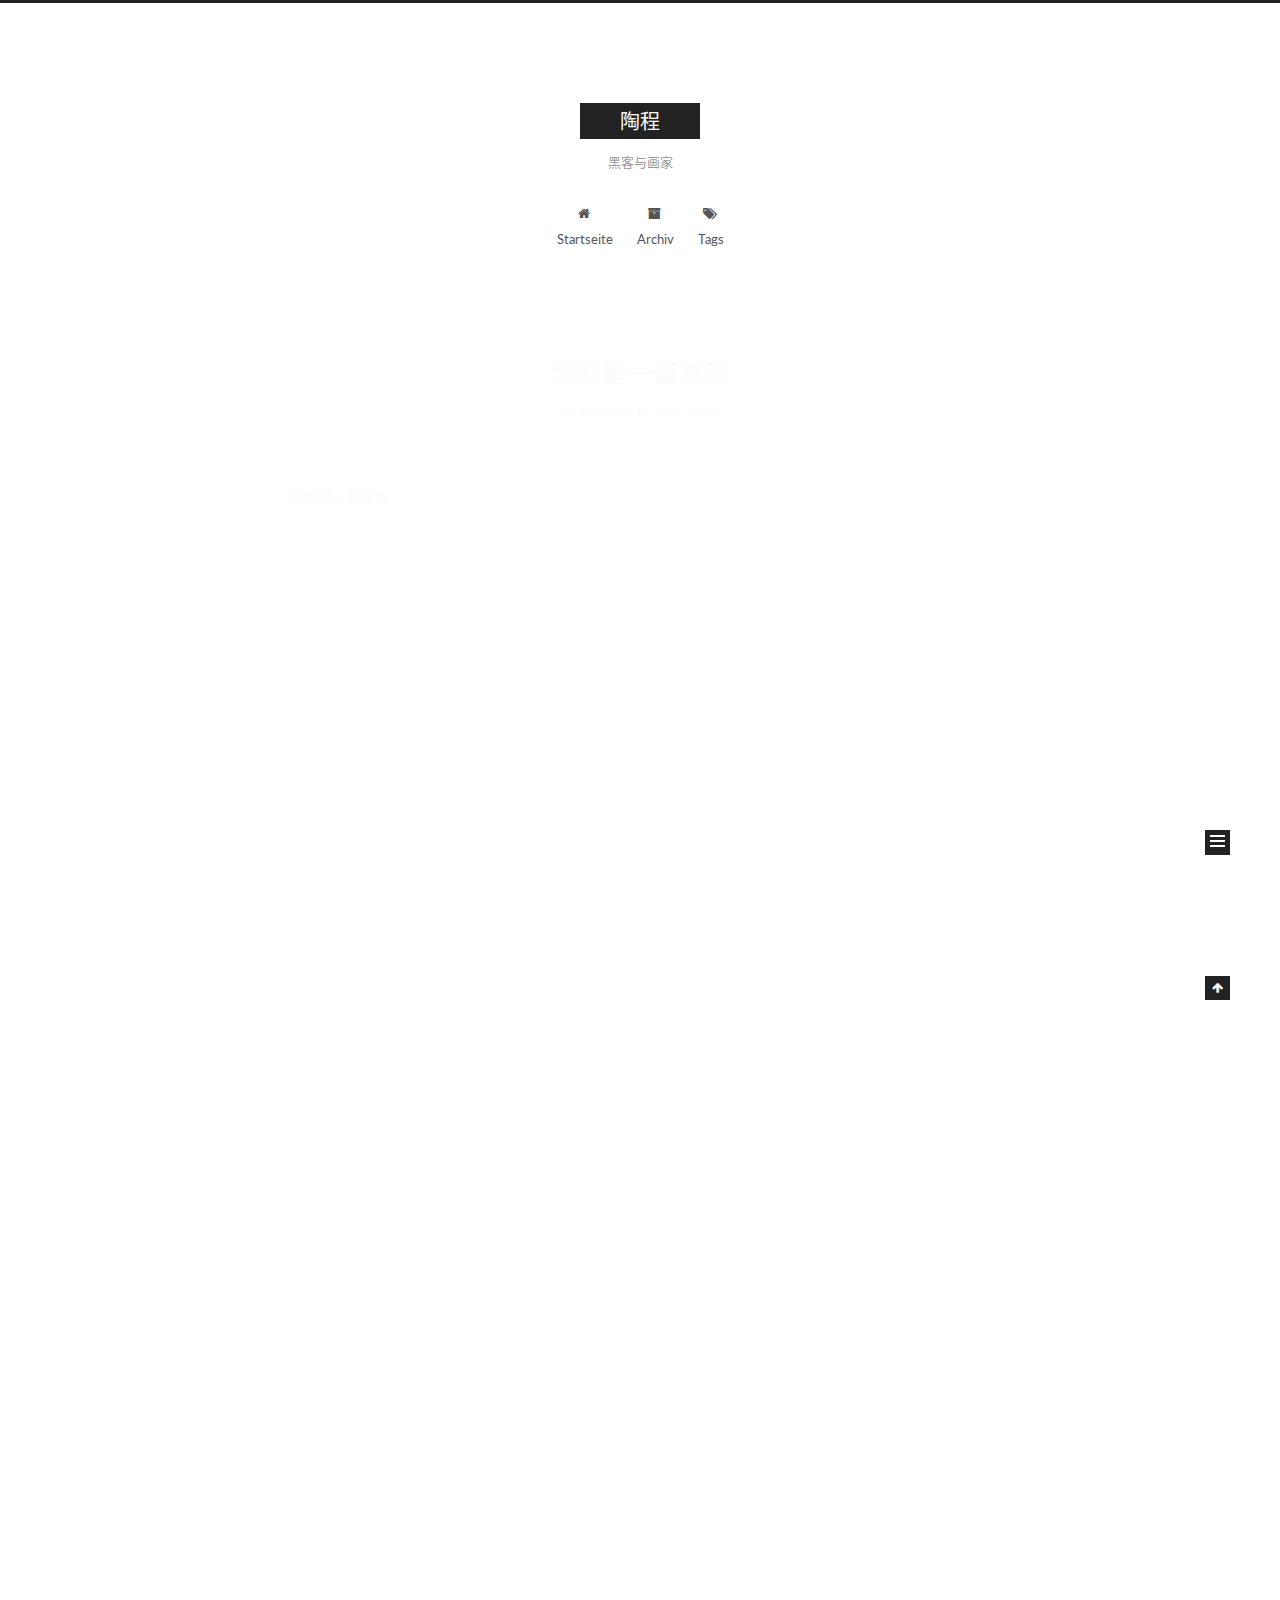
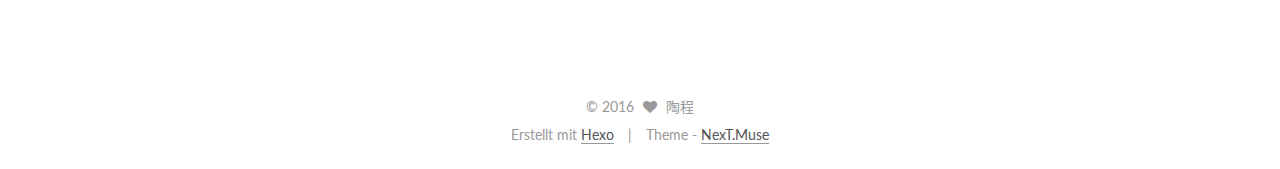
==== index.html @ 63d82f17 "Site updated: 2016-11-20 14:43:56" ====
<!doctype html>



  


<html class="theme-next muse use-motion" lang="zh-CN">
<head>
  <meta charset="UTF-8"/>
<meta http-equiv="X-UA-Compatible" content="IE=edge" />
<meta name="viewport" content="width=device-width, initial-scale=1, maximum-scale=1"/>



<meta http-equiv="Cache-Control" content="no-transform" />
<meta http-equiv="Cache-Control" content="no-siteapp" />












  
  
  <link href="/lib/fancybox/source/jquery.fancybox.css?v=2.1.5" rel="stylesheet" type="text/css" />




  
  
  
  

  
    
    
  

  

  

  

  

  
    
    
    <link href="//fonts.googleapis.com/css?family=Lato:300,300italic,400,400italic,700,700italic&subset=latin,latin-ext" rel="stylesheet" type="text/css">
  






<link href="/lib/font-awesome/css/font-awesome.min.css?v=4.6.2" rel="stylesheet" type="text/css" />

<link href="/css/main.css?v=5.1.0" rel="stylesheet" type="text/css" />


  <meta name="keywords" content="Hexo, NexT" />








  <link rel="shortcut icon" type="image/x-icon" href="/favicon.ico?v=5.1.0" />






<meta property="og:type" content="website">
<meta property="og:title" content="陶程">
<meta property="og:url" content="http://yoursite.com/index.html">
<meta property="og:site_name" content="陶程">
<meta name="twitter:card" content="summary">
<meta name="twitter:title" content="陶程">



<script type="text/javascript" id="hexo.configurations">
  var NexT = window.NexT || {};
  var CONFIG = {
    root: '/',
    scheme: 'Muse',
    sidebar: {"position":"left","display":"post"},
    fancybox: true,
    motion: true,
    duoshuo: {
      userId: '0',
      author: 'Author'
    },
    algolia: {
      applicationID: '',
      apiKey: '',
      indexName: '',
      hits: {"per_page":10},
      labels: {"input_placeholder":"Search for Posts","hits_empty":"We didn't find any results for the search: ${query}","hits_stats":"${hits} results found in ${time} ms"}
    }
  };
</script>



  <link rel="canonical" href="http://yoursite.com/"/>





  <title> 陶程 </title>
</head>

<body itemscope itemtype="http://schema.org/WebPage" lang="zh-CN">

  










  
  
    
  

  <div class="container one-collumn sidebar-position-left 
   page-home 
 ">
    <div class="headband"></div>

    <header id="header" class="header" itemscope itemtype="http://schema.org/WPHeader">
      <div class="header-inner"><div class="site-meta ">
  

  <div class="custom-logo-site-title">
    <a href="/"  class="brand" rel="start">
      <span class="logo-line-before"><i></i></span>
      <span class="site-title">陶程</span>
      <span class="logo-line-after"><i></i></span>
    </a>
  </div>
  <p class="site-subtitle">黑客与画家</p>
</div>

<div class="site-nav-toggle">
  <button>
    <span class="btn-bar"></span>
    <span class="btn-bar"></span>
    <span class="btn-bar"></span>
  </button>
</div>

<nav class="site-nav">
  

  
    <ul id="menu" class="menu">
      
        
        <li class="menu-item menu-item-home">
          <a href="/" rel="section">
            
              <i class="menu-item-icon fa fa-fw fa-home"></i> <br />
            
            Startseite
          </a>
        </li>
      
        
        <li class="menu-item menu-item-archives">
          <a href="/archives" rel="section">
            
              <i class="menu-item-icon fa fa-fw fa-archive"></i> <br />
            
            Archiv
          </a>
        </li>
      
        
        <li class="menu-item menu-item-tags">
          <a href="/tags" rel="section">
            
              <i class="menu-item-icon fa fa-fw fa-tags"></i> <br />
            
            Tags
          </a>
        </li>
      

      
    </ul>
  

  
</nav>



 </div>
    </header>

    <main id="main" class="main">
      <div class="main-inner">
        <div class="content-wrap">
          <div id="content" class="content">
            
  <section id="posts" class="posts-expand">
    
      

  

  
  
  

  <article class="post post-type-normal " itemscope itemtype="http://schema.org/Article">
  <link itemprop="mainEntityOfPage" href="http://yoursite.com/2016/11/19/我的第一篇文章/">

  <span style="display:none" itemprop="author" itemscope itemtype="http://schema.org/Person">
    <meta itemprop="name" content="陶程">
    <meta itemprop="description" content="">
    <meta itemprop="image" content="/images/avatar.gif">
  </span>

  <span style="display:none" itemprop="publisher" itemscope itemtype="http://schema.org/Organization">
    <meta itemprop="name" content="陶程">
    <span style="display:none" itemprop="logo" itemscope itemtype="http://schema.org/ImageObject">
      <img style="display:none;" itemprop="url image" alt="陶程" src="">
    </span>
  </span>

    
      <header class="post-header">

        
        
          <h1 class="post-title" itemprop="name headline">
            
            
              
                
                <a class="post-title-link" href="/2016/11/19/我的第一篇文章/" itemprop="url">
                  我的第一篇文章
                </a>
              
            
          </h1>
        

        <div class="post-meta">
          <span class="post-time">
            
              <span class="post-meta-item-icon">
                <i class="fa fa-calendar-o"></i>
              </span>
              <span class="post-meta-item-text">Veröffentlicht am</span>
              <time title="Post created" itemprop="dateCreated datePublished" datetime="2016-11-19T23:56:39+08:00">
                2016-11-19
              </time>
            

            

            
          </span>

          

          
            
          

          

          
          

          

          

        </div>
      </header>
    


    <div class="post-body" itemprop="articleBody">

      
      

      
        
          
            <p>我的第一篇博客</p>

          
        
      
    </div>

    <div>
      
    </div>

    <div>
      
    </div>


    <footer class="post-footer">
      

      

      
      
        <div class="post-eof"></div>
      
    </footer>
  </article>


    
      

  

  
  
  

  <article class="post post-type-normal " itemscope itemtype="http://schema.org/Article">
  <link itemprop="mainEntityOfPage" href="http://yoursite.com/2016/11/19/hello-world/">

  <span style="display:none" itemprop="author" itemscope itemtype="http://schema.org/Person">
    <meta itemprop="name" content="陶程">
    <meta itemprop="description" content="">
    <meta itemprop="image" content="/images/avatar.gif">
  </span>

  <span style="display:none" itemprop="publisher" itemscope itemtype="http://schema.org/Organization">
    <meta itemprop="name" content="陶程">
    <span style="display:none" itemprop="logo" itemscope itemtype="http://schema.org/ImageObject">
      <img style="display:none;" itemprop="url image" alt="陶程" src="">
    </span>
  </span>

    
      <header class="post-header">

        
        
          <h1 class="post-title" itemprop="name headline">
            
            
              
                
                <a class="post-title-link" href="/2016/11/19/hello-world/" itemprop="url">
                  Hello World
                </a>
              
            
          </h1>
        

        <div class="post-meta">
          <span class="post-time">
            
              <span class="post-meta-item-icon">
                <i class="fa fa-calendar-o"></i>
              </span>
              <span class="post-meta-item-text">Veröffentlicht am</span>
              <time title="Post created" itemprop="dateCreated datePublished" datetime="2016-11-19T23:21:11+08:00">
                2016-11-19
              </time>
            

            

            
          </span>

          

          
            
          

          

          
          

          

          

        </div>
      </header>
    


    <div class="post-body" itemprop="articleBody">

      
      

      
        
          
            <p>Welcome to <a href="https://hexo.io/" target="_blank" rel="external">Hexo</a>! This is your very first post. Check <a href="https://hexo.io/docs/" target="_blank" rel="external">documentation</a> for more info. If you get any problems when using Hexo, you can find the answer in <a href="https://hexo.io/docs/troubleshooting.html" target="_blank" rel="external">troubleshooting</a> or you can ask me on <a href="https://github.com/hexojs/hexo/issues" target="_blank" rel="external">GitHub</a>.</p>
<h2 id="Quick-Start"><a href="#Quick-Start" class="headerlink" title="Quick Start"></a>Quick Start</h2><h3 id="Create-a-new-post"><a href="#Create-a-new-post" class="headerlink" title="Create a new post"></a>Create a new post</h3><figure class="highlight bash"><table><tr><td class="gutter"><pre><div class="line">1</div></pre></td><td class="code"><pre><div class="line">$ hexo new <span class="string">"My New Post"</span></div></pre></td></tr></table></figure>
<p>More info: <a href="https://hexo.io/docs/writing.html" target="_blank" rel="external">Writing</a></p>
<h3 id="Run-server"><a href="#Run-server" class="headerlink" title="Run server"></a>Run server</h3><figure class="highlight bash"><table><tr><td class="gutter"><pre><div class="line">1</div></pre></td><td class="code"><pre><div class="line">$ hexo server</div></pre></td></tr></table></figure>
<p>More info: <a href="https://hexo.io/docs/server.html" target="_blank" rel="external">Server</a></p>
<h3 id="Generate-static-files"><a href="#Generate-static-files" class="headerlink" title="Generate static files"></a>Generate static files</h3><figure class="highlight bash"><table><tr><td class="gutter"><pre><div class="line">1</div></pre></td><td class="code"><pre><div class="line">$ hexo generate</div></pre></td></tr></table></figure>
<p>More info: <a href="https://hexo.io/docs/generating.html" target="_blank" rel="external">Generating</a></p>
<h3 id="Deploy-to-remote-sites"><a href="#Deploy-to-remote-sites" class="headerlink" title="Deploy to remote sites"></a>Deploy to remote sites</h3><figure class="highlight bash"><table><tr><td class="gutter"><pre><div class="line">1</div></pre></td><td class="code"><pre><div class="line">$ hexo deploy</div></pre></td></tr></table></figure>
<p>More info: <a href="https://hexo.io/docs/deployment.html" target="_blank" rel="external">Deployment</a></p>

          
        
      
    </div>

    <div>
      
    </div>

    <div>
      
    </div>


    <footer class="post-footer">
      

      

      
      
        <div class="post-eof"></div>
      
    </footer>
  </article>


    
  </section>

  


          </div>
          


          

        </div>
        
          
  
  <div class="sidebar-toggle">
    <div class="sidebar-toggle-line-wrap">
      <span class="sidebar-toggle-line sidebar-toggle-line-first"></span>
      <span class="sidebar-toggle-line sidebar-toggle-line-middle"></span>
      <span class="sidebar-toggle-line sidebar-toggle-line-last"></span>
    </div>
  </div>

  <aside id="sidebar" class="sidebar">
    <div class="sidebar-inner">

      

      

      <section class="site-overview sidebar-panel sidebar-panel-active">
        <div class="site-author motion-element" itemprop="author" itemscope itemtype="http://schema.org/Person">
          <img class="site-author-image" itemprop="image"
               src="/images/avatar.gif"
               alt="陶程" />
          <p class="site-author-name" itemprop="name">陶程</p>
          <p class="site-description motion-element" itemprop="description"></p>
        </div>
        <nav class="site-state motion-element">
          <div class="site-state-item site-state-posts">
            <a href="/archives">
              <span class="site-state-item-count">2</span>
              <span class="site-state-item-name">Artikel</span>
            </a>
          </div>

          

          

        </nav>

        

        <div class="links-of-author motion-element">
          
        </div>

        
        

        
        

        


      </section>

      

    </div>
  </aside>


        
      </div>
    </main>

    <footer id="footer" class="footer">
      <div class="footer-inner">
        <div class="copyright" >
  
  &copy; 
  <span itemprop="copyrightYear">2016</span>
  <span class="with-love">
    <i class="fa fa-heart"></i>
  </span>
  <span class="author" itemprop="copyrightHolder">陶程</span>
</div>


<div class="powered-by">
  Erstellt mit  <a class="theme-link" href="https://hexo.io">Hexo</a>
</div>

<div class="theme-info">
  Theme -
  <a class="theme-link" href="https://github.com/iissnan/hexo-theme-next">
    NexT.Muse
  </a>
</div>


        

        
      </div>
    </footer>

    <div class="back-to-top">
      <i class="fa fa-arrow-up"></i>
    </div>
  </div>

  

<script type="text/javascript">
  if (Object.prototype.toString.call(window.Promise) !== '[object Function]') {
    window.Promise = null;
  }
</script>









  



  
  <script type="text/javascript" src="/lib/jquery/index.js?v=2.1.3"></script>

  
  <script type="text/javascript" src="/lib/fastclick/lib/fastclick.min.js?v=1.0.6"></script>

  
  <script type="text/javascript" src="/lib/jquery_lazyload/jquery.lazyload.js?v=1.9.7"></script>

  
  <script type="text/javascript" src="/lib/velocity/velocity.min.js?v=1.2.1"></script>

  
  <script type="text/javascript" src="/lib/velocity/velocity.ui.min.js?v=1.2.1"></script>

  
  <script type="text/javascript" src="/lib/fancybox/source/jquery.fancybox.pack.js?v=2.1.5"></script>


  


  <script type="text/javascript" src="/js/src/utils.js?v=5.1.0"></script>

  <script type="text/javascript" src="/js/src/motion.js?v=5.1.0"></script>



  
  

  

  


  <script type="text/javascript" src="/js/src/bootstrap.js?v=5.1.0"></script>



  



  




	




  
  

  

  

  

  


</body>
</html>
---- css/main.css ----
/* normalize.css v3.0.2 | MIT License | git.io/normalize */
html {
  font-family: sans-serif; /* 1 */
  -ms-text-size-adjust: 100%; /* 2 */
  -webkit-text-size-adjust: 100%; /* 2 */
}
body {
  margin: 0;
}
article,
aside,
details,
figcaption,
figure,
footer,
header,
hgroup,
main,
menu,
nav,
section,
summary {
  display: block;
}
audio,
canvas,
progress,
video {
  display: inline-block; /* 1 */
  vertical-align: baseline; /* 2 */
}
audio:not([controls]) {
  display: none;
  height: 0;
}
[hidden],
template {
  display: none;
}
a {
  background-color: transparent;
}
a:active,
a:hover {
  outline: 0;
}
abbr[title] {
  border-bottom: 1px dotted;
}
b,
strong {
  font-weight: bold;
}
dfn {
  font-style: italic;
}
h1 {
  font-size: 2em;
  margin: 0.67em 0;
}
mark {
  background: #ff0;
  color: #000;
}
small {
  font-size: 80%;
}
sub,
sup {
  font-size: 75%;
  line-height: 0;
  position: relative;
  vertical-align: baseline;
}
sup {
  top: -0.5em;
}
sub {
  bottom: -0.25em;
}
img {
  border: 0;
}
svg:not(:root) {
  overflow: hidden;
}
figure {
  margin: 1em 40px;
}
hr {
  -moz-box-sizing: content-box;
  box-sizing: content-box;
  height: 0;
}
pre {
  overflow: auto;
}
code,
kbd,
pre,
samp {
  font-family: monospace, monospace;
  font-size: 1em;
}
button,
input,
optgroup,
select,
textarea {
  color: inherit; /* 1 */
  font: inherit; /* 2 */
  margin: 0; /* 3 */
}
button {
  overflow: visible;
}
button,
select {
  text-transform: none;
}
button,
html input[type="button"],
input[type="reset"],
input[type="submit"] {
  -webkit-appearance: button; /* 2 */
  cursor: pointer; /* 3 */
}
button[disabled],
html input[disabled] {
  cursor: default;
}
button::-moz-focus-inner,
input::-moz-focus-inner {
  border: 0;
  padding: 0;
}
input {
  line-height: normal;
}
input[type="checkbox"],
input[type="radio"] {
  box-sizing: border-box; /* 1 */
  padding: 0; /* 2 */
}
input[type="number"]::-webkit-inner-spin-button,
input[type="number"]::-webkit-outer-spin-button {
  height: auto;
}
input[type="search"] {
  -webkit-appearance: textfield; /* 1 */
  -moz-box-sizing: content-box;
  -webkit-box-sizing: content-box; /* 2 */
  box-sizing: content-box;
}
input[type="search"]::-webkit-search-cancel-button,
input[type="search"]::-webkit-search-decoration {
  -webkit-appearance: none;
}
fieldset {
  border: 1px solid #c0c0c0;
  margin: 0 2px;
  padding: 0.35em 0.625em 0.75em;
}
legend {
  border: 0; /* 1 */
  padding: 0; /* 2 */
}
textarea {
  overflow: auto;
}
optgroup {
  font-weight: bold;
}
table {
  border-collapse: collapse;
  border-spacing: 0;
}
td,
th {
  padding: 0;
}
::selection {
  background: #262a30;
  color: #fff;
}
body {
  position: relative;
  font-family: 'Lato', "PingFang SC", "Microsoft YaHei", sans-serif;
  font-size: 14px;
  line-height: 2;
  color: #555;
  background: #fff;
}
@media (max-width: 767px) {
  body {
    padding-right: 0 !important;
  }
}
@media (min-width: 768px) and (max-width: 991px) {
  body {
    padding-right: 0 !important;
  }
}
@media (min-width: 1600px) {
  body {
    font-size: 16px;
  }
}
h1,
h2,
h3,
h4,
h5,
h6 {
  margin: 0;
  padding: 0;
  font-weight: bold;
  line-height: 1.5;
  font-family: 'Lato', "PingFang SC", "Microsoft YaHei", sans-serif;
}
h2,
h3,
h4,
h5,
h6 {
  margin: 20px 0 15px;
}
h1 {
  font-size: 22px;
}
@media (max-width: 767px) {
  h1 {
    font-size: 18px;
  }
}
h2 {
  font-size: 20px;
}
@media (max-width: 767px) {
  h2 {
    font-size: 16px;
  }
}
h3 {
  font-size: 18px;
}
@media (max-width: 767px) {
  h3 {
    font-size: 14px;
  }
}
h4 {
  font-size: 16px;
}
@media (max-width: 767px) {
  h4 {
    font-size: 12px;
  }
}
h5 {
  font-size: 14px;
}
@media (max-width: 767px) {
  h5 {
    font-size: 10px;
  }
}
h6 {
  font-size: 12px;
}
@media (max-width: 767px) {
  h6 {
    font-size: 8px;
  }
}
p {
  margin: 0 0 25px 0;
}
a {
  color: #555;
  text-decoration: none;
  border-bottom: 1px solid #999;
  word-wrap: break-word;
}
a:hover {
  color: #222;
  border-bottom-color: #222;
}
ul {
  list-style: none;
}
blockquote {
  margin: 0;
  padding: 0;
}
img {
  display: block;
  margin: auto;
  max-width: 100%;
  height: auto;
}
hr {
  margin: 40px 0;
  height: 3px;
  border: none;
  background-color: #ddd;
  background-image: repeating-linear-gradient(-45deg, #fff, #fff 4px, transparent 4px, transparent 8px);
}
blockquote {
  padding: 0 15px;
  color: #666;
  border-left: 4px solid #ddd;
}
blockquote cite::before {
  content: "-";
  padding: 0 5px;
}
dt {
  font-weight: 700;
}
dd {
  margin: 0;
  padding: 0;
}
.text-left {
  text-align: left;
}
.text-center {
  text-align: center;
}
.text-right {
  text-align: right;
}
.text-justify {
  text-align: justify;
}
.text-nowrap {
  white-space: nowrap;
}
.text-lowercase {
  text-transform: lowercase;
}
.text-uppercase {
  text-transform: uppercase;
}
.text-capitalize {
  text-transform: capitalize;
}
.center-block {
  display: block;
  margin-left: auto;
  margin-right: auto;
}
.clearfix:before,
.clearfix:after {
  content: " ";
  display: table;
}
.clearfix:after {
  clear: both;
}
.pullquote {
  width: 45%;
}
.pullquote.left {
  float: left;
  margin-left: 5px;
  margin-right: 10px;
}
.pullquote.right {
  float: right;
  margin-left: 10px;
  margin-right: 5px;
}
.affix.affix.affix {
  position: fixed;
}
.translation {
  margin-top: -20px;
  font-size: 14px;
  color: #999;
}
.scrollbar-measure {
  width: 100px;
  height: 100px;
  overflow: scroll;
  position: absolute;
  top: -9999px;
}
.use-motion .motion-element {
  opacity: 0;
}
#local-search-input {
  padding: 3px;
  border: none;
  text-indent: 14px;
  border-radius: 0;
  width: 140px;
  outline: none;
  border-bottom: 1px solid #999;
  background: inherit;
  opacity: 0.5;
}
#local-search-input:focus {
  opacity: 1;
}
.search-icon {
  position: absolute;
  top: 9px;
}
table {
  margin: 20px 0;
  width: 100%;
  border-collapse: collapse;
  border-spacing: 0;
  border: 1px solid #ddd;
  font-size: 14px;
  table-layout: fixed;
  word-wrap: break-all;
}
table>tbody>tr:nth-of-type(odd) {
  background-color: #f9f9f9;
}
table>tbody>tr:hover {
  background-color: #f5f5f5;
}
caption,
th,
td {
  padding: 8px;
  text-align: left;
  vertical-align: middle;
  font-weight: normal;
}
th,
td {
  border-bottom: 3px solid #ddd;
  border-right: 1px solid #eee;
}
th {
  padding-bottom: 10px;
  font-weight: 700;
}
td {
  border-bottom-width: 1px;
}
html,
body {
  height: 100%;
}
.container {
  position: relative;
  min-height: 100%;
}
.header-inner {
  margin: 0 auto;
  padding: 100px 0 70px;
  width: 700px;
}
@media (min-width: 1600px) {
  .container .header-inner {
    width: 900px;
  }
}
.main {
  padding-bottom: 150px;
}
.main-inner {
  margin: 0 auto;
  width: 700px;
}
@media (min-width: 1600px) {
  .container .main-inner {
    width: 900px;
  }
}
.footer {
  position: absolute;
  left: 0;
  bottom: 0;
  width: 100%;
  min-height: 50px;
}
.footer-inner {
  box-sizing: border-box;
  margin: 20px auto;
  width: 700px;
}
@media (min-width: 1600px) {
  .container .footer-inner {
    width: 900px;
  }
}
pre,
.highlight {
  overflow: auto;
  margin: 20px 0;
  padding: 0;
  font-size: 13px;
  color: #4d4d4c;
  background: #f7f7f7;
  line-height: 1.6;
}
pre,
code {
  font-family: consolas, Menlo, "PingFang SC", "Microsoft YaHei", monospace;
}
code {
  padding: 2px 4px;
  word-wrap: break-word;
  color: #4d4d4c;
  background: #f7f7f7;
  border-radius: 3px;
  font-size: 13px;
}
pre code {
  padding: 0;
  color: #4d4d4c;
  background: none;
  text-shadow: none;
}
.highlight {
  border-radius: 1px;
}
.highlight pre {
  border: none;
  margin: 0;
  padding: 10px 0;
}
.highlight table {
  margin: 0;
  width: auto;
  border: none;
}
.highlight td {
  border: none;
  padding: 0;
}
.highlight figcaption {
  font-size: 1em;
  color: #4d4d4c;
  line-height: 1em;
  margin-bottom: 1em;
}
.highlight figcaption:before,
.highlight figcaption:after {
  content: " ";
  display: table;
}
.highlight figcaption:after {
  clear: both;
}
.highlight figcaption a {
  float: right;
  color: #4d4d4c;
}
.highlight figcaption a:hover {
  border-bottom-color: #4d4d4c;
}
.highlight .gutter pre {
  padding-left: 10px;
  padding-right: 10px;
  color: #869194;
  text-align: right;
  background-color: #eff2f3;
}
.highlight .code pre {
  padding-left: 10px;
  padding-right: 10px;
  background-color: #f7f7f7;
}
.highlight .line {
  height: 20px;
}
.gutter {
  -webkit-user-select: none;
  -moz-user-select: none;
  -ms-user-select: none;
  user-select: none;
}
.gist table {
  width: auto;
}
.gist table td {
  border: none;
}
pre .deletion {
  background: #fdd;
}
pre .addition {
  background: #dfd;
}
pre .meta {
  color: #8959a8;
}
pre .comment {
  color: #8e908c;
}
pre .variable,
pre .attribute,
pre .tag,
pre .regexp,
pre .ruby .constant,
pre .xml .tag .title,
pre .xml .pi,
pre .xml .doctype,
pre .html .doctype,
pre .css .id,
pre .css .class,
pre .css .pseudo {
  color: #c82829;
}
pre .number,
pre .preprocessor,
pre .built_in,
pre .literal,
pre .params,
pre .constant,
pre .command {
  color: #f5871f;
}
pre .ruby .class .title,
pre .css .rules .attribute,
pre .string,
pre .value,
pre .inheritance,
pre .header,
pre .ruby .symbol,
pre .xml .cdata,
pre .special,
pre .number,
pre .formula {
  color: #718c00;
}
pre .title,
pre .css .hexcolor {
  color: #3e999f;
}
pre .function,
pre .python .decorator,
pre .python .title,
pre .ruby .function .title,
pre .ruby .title .keyword,
pre .perl .sub,
pre .javascript .title,
pre .coffeescript .title {
  color: #4271ae;
}
pre .keyword,
pre .javascript .function {
  color: #8959a8;
}
.full-image.full-image.full-image {
  border: none;
  max-width: 100%;
  width: auto;
  margin: 20px auto;
}
@media (min-width: 992px) {
  .full-image.full-image.full-image {
    max-width: none;
    width: 126%;
    margin: 0 -13%;
  }
}
.blockquote-center,
.page-home .post-type-quote blockquote,
.page-post-detail .post-type-quote blockquote {
  position: relative;
  margin: 40px 0;
  padding: 0;
  border-left: none;
  text-align: center;
}
.blockquote-center::before,
.page-home .post-type-quote blockquote::before,
.page-post-detail .post-type-quote blockquote::before,
.blockquote-center::after,
.page-home .post-type-quote blockquote::after,
.page-post-detail .post-type-quote blockquote::after {
  position: absolute;
  content: ' ';
  display: block;
  width: 100%;
  height: 24px;
  opacity: 0.2;
  background-repeat: no-repeat;
  background-position: 0 -6px;
  background-size: 22px 22px;
}
.blockquote-center::before,
.page-home .post-type-quote blockquote::before,
.page-post-detail .post-type-quote blockquote::before {
  top: -20px;
  background-image: url("../images/quote-l.svg");
  border-top: 1px solid #ccc;
}
.blockquote-center::after,
.page-home .post-type-quote blockquote::after,
.page-post-detail .post-type-quote blockquote::after {
  bottom: -20px;
  background-image: url("../images/quote-r.svg");
  border-bottom: 1px solid #ccc;
  background-position: 100% 8px;
}
.blockquote-center p,
.page-home .post-type-quote blockquote p,
.page-post-detail .post-type-quote blockquote p,
.blockquote-center div,
.page-home .post-type-quote blockquote div,
.page-post-detail .post-type-quote blockquote div {
  text-align: center;
}
.post .post-body .group-picture img {
  box-sizing: border-box;
  padding: 0 3px;
  border: none;
}
.post .group-picture-row {
  overflow: hidden;
  margin-top: 6px;
}
.post .group-picture-row:first-child {
  margin-top: 0;
}
.post .group-picture-column {
  float: left;
}
.page-post-detail .post-body .group-picture-column {
  float: none;
  margin-top: 10px;
  width: auto !important;
}
.page-post-detail .post-body .group-picture-column img {
  margin: 0 auto;
}
.page-archive .group-picture-container {
  overflow: hidden;
}
.page-archive .group-picture-row {
  float: left;
}
.page-archive .group-picture-row:first-child {
  margin-top: 6px;
}
.page-archive .group-picture-column {
  max-width: 150px;
  max-height: 150px;
}
.note {
  padding: 20px;
  margin: 20px 0;
  border: 1px solid #eee;
  border-left-width: 5px;
  border-radius: 3px;
}
.note h2,
.note h3,
.note h4,
.note h5,
.note h6 {
  margin-top: 0;
  margin-bottom: 5px;
}
.note p:last-child {
  margin-bottom: 0;
}
.note code {
  border-radius: 3px;
}
.note+.note {
  margin-top: -5px;
}
.default {
  border-left-color: #777;
}
.default h2,
.default h3,
.default h4,
.default h5,
.default h6 {
  color: #777;
}
.primary {
  border-left-color: #428bca;
}
.primary h2,
.primary h3,
.primary h4,
.primary h5,
.primary h6 {
  color: #428bca;
}
.success {
  border-left-color: #5cb85c;
}
.success h2,
.success h3,
.success h4,
.success h5,
.success h6 {
  color: #5cb85c;
}
.danger {
  border-left-color: #d9534f;
}
.danger h2,
.danger h3,
.danger h4,
.danger h5,
.danger h6 {
  color: #d9534f;
}
.warning {
  border-left-color: #f0ad4e;
}
.warning h2,
.warning h3,
.warning h4,
.warning h5,
.warning h6 {
  color: #f0ad4e;
}
.info {
  border-left-color: #5bc0de;
}
.info h2,
.info h3,
.info h4,
.info h5,
.info h6 {
  color: #5bc0de;
}
.btn {
  display: inline-block;
  padding: 0 20px;
  font-size: 14px;
  color: #fff;
  background: #222;
  border: 2px solid #222;
  text-decoration: none;
  border-radius: 0;
  transition-property: background-color;
  transition-duration: 0.2s;
  transition-timing-function: ease-in-out;
  transition-delay: 0s;
}
.btn:hover,
.post-more-link .btn:hover {
  border-color: #222;
  color: #222;
  background: #fff;
}
.btn-bar {
  display: block;
  width: 22px;
  height: 2px;
  background: #555;
  border-radius: 1px;
}
.btn-bar+.btn-bar {
  margin-top: 4px;
}
.pagination {
  margin: 120px 0 40px;
  text-align: center;
  border-top: 1px solid #eee;
}
.page-number-basic,
.pagination .prev,
.pagination .next,
.pagination .page-number,
.pagination .space {
  display: inline-block;
  position: relative;
  top: -1px;
  margin: 0 10px;
  padding: 0 10px;
  line-height: 30px;
}
@media (max-width: 767px) {
  .page-number-basic,
  .pagination .prev,
  .pagination .next,
  .pagination .page-number,
  .pagination .space {
    margin: 0 5px;
  }
}
.pagination .prev,
.pagination .next,
.pagination .page-number {
  border-bottom: 0;
  border-top: 1px solid #eee;
  transition-property: border-color;
  transition-duration: 0.2s;
  transition-timing-function: ease-in-out;
  transition-delay: 0s;
}
.pagination .prev:hover,
.pagination .next:hover,
.pagination .page-number:hover {
  border-top-color: #222;
}
.pagination .space {
  padding: 0;
  margin: 0;
}
.pagination .prev {
  margin-left: 0;
}
.pagination .next {
  margin-right: 0;
}
.pagination .page-number.current {
  color: #fff;
  background: #ccc;
  border-top-color: #ccc;
}
@media (max-width: 767px) {
  .pagination {
    border-top: none;
  }
  .pagination .prev,
  .pagination .next,
  .pagination .page-number {
    margin-bottom: 10px;
    border-top: 0;
    border-bottom: 1px solid #eee;
  }
  .pagination .prev:hover,
  .pagination .next:hover,
  .pagination .page-number:hover {
    border-bottom-color: #222;
  }
}
.comments {
  margin: 60px 20px 0;
}
.tag-cloud {
  text-align: center;
}
.tag-cloud a {
  display: inline-block;
  margin: 10px;
}
.back-to-top {
  box-sizing: border-box;
  position: fixed;
  bottom: -100px;
  right: 50px;
  z-index: 1050;
  padding: 0 6px;
  width: 25px;
  background: #222;
  font-size: 12px;
  opacity: 1;
  color: #fff;
  cursor: pointer;
  text-align: center;
  -webkit-transform: translateZ(0);
  transition-property: bottom;
  transition-duration: 0.2s;
  transition-timing-function: ease-in-out;
  transition-delay: 0s;
}
@media (max-width: 767px) {
  .back-to-top {
    display: none;
  }
}
@media (min-width: 768px) and (max-width: 991px) {
  .back-to-top {
    display: none;
  }
}
.back-to-top.back-to-top-on {
  bottom: 19px;
}
.header {
  background: #fff;
}
.header-inner {
  position: relative;
}
.headband {
  height: 3px;
  background: #222;
}
.site-meta {
  margin: 0;
  text-align: center;
}
@media (max-width: 767px) {
  .site-meta {
    text-align: center;
  }
}
.brand {
  position: relative;
  display: inline-block;
  padding: 0 40px;
  color: #fff;
  background: #222;
  border-bottom: none;
}
.brand:hover {
  color: #fff;
}
.logo {
  display: inline-block;
  margin-right: 5px;
  line-height: 36px;
  vertical-align: top;
}
.site-title {
  display: inline-block;
  vertical-align: top;
  line-height: 36px;
  font-size: 20px;
  font-weight: normal;
  font-family: 'Lato', "PingFang SC", "Microsoft YaHei", sans-serif;
}
.site-subtitle {
  margin-top: 10px;
  font-size: 13px;
  color: #999;
}
.use-motion .brand {
  opacity: 0;
}
.use-motion .logo,
.use-motion .site-title,
.use-motion .site-subtitle {
  opacity: 0;
  position: relative;
  top: -10px;
}
.site-nav-toggle {
  display: none;
  position: absolute;
  top: 10px;
  left: 10px;
}
@media (max-width: 767px) {
  .site-nav-toggle {
    display: block;
  }
}
.site-nav-toggle button {
  margin-top: 2px;
  padding: 9px 10px;
  background: transparent;
  border: none;
}
@media (max-width: 767px) {
  .site-nav {
    display: none;
    margin: 0 -10px;
    padding: 0 10px;
    clear: both;
    border-top: 1px solid #ddd;
  }
}
@media (min-width: 768px) and (max-width: 991px) {
  .site-nav {
    display: block !important;
  }
}
@media (min-width: 992px) {
  .site-nav {
    display: block !important;
  }
}
.menu {
  margin-top: 20px;
  padding-left: 0;
  text-align: center;
}
.menu .menu-item {
  display: inline-block;
  margin: 0 10px;
}
@media screen and (max-width: 767px) {
  .menu .menu-item {
    margin-top: 10px;
  }
}
.menu .menu-item a {
  display: block;
  font-size: 13px;
  text-transform: capitalize;
  line-height: inherit;
  border-bottom: 1px solid transparent;
  transition-property: border-color;
  transition-duration: 0.2s;
  transition-timing-function: ease-in-out;
  transition-delay: 0s;
}
.menu .menu-item a:hover {
  border-bottom-color: #222;
}
.menu .menu-item .fa {
  margin-right: 5px;
}
.use-motion .menu-item {
  opacity: 0;
}
.post-body {
  font-family: 'Lato', "PingFang SC", "Microsoft YaHei", sans-serif;
}
@media (max-width: 767px) {
  .post-body {
    word-break: break-word;
  }
}
.post-body .fancybox img {
  display: block !important;
  margin: 0 auto;
  cursor: pointer;
  cursor: zoom-in;
  cursor: -webkit-zoom-in;
}
.post-body .image-caption,
.post-body .figure .caption {
  margin: 10px auto 15px;
  text-align: center;
  font-size: 14px;
  color: #999;
  font-weight: bold;
  line-height: 1;
}
.post-sticky-flag {
  display: inline-block;
  font-size: 16px;
  -ms-transform: rotate(30deg);
  -webkit-transform: rotate(30deg);
  -moz-transform: rotate(30deg);
  -ms-transform: rotate(30deg);
  -o-transform: rotate(30deg);
  transform: rotate(30deg);
}
.posts-expand {
  padding-top: 40px;
}
@media (max-width: 767px) {
  .posts-expand {
    margin: 0 20px;
  }
  .post-body pre,
  .post-body .highlight {
    padding: 10px;
  }
  .post-body pre .gutter pre,
  .post-body .highlight .gutter pre {
    padding-right: 10px;
  }
}
@media (min-width: 992px) {
  .posts-expand .post-body {
    text-align: justify;
  }
}
.posts-expand .post-body h2,
.posts-expand .post-body h3,
.posts-expand .post-body h4,
.posts-expand .post-body h5,
.posts-expand .post-body h6 {
  padding-top: 10px;
}
.posts-expand .post-body h2 .header-anchor,
.posts-expand .post-body h3 .header-anchor,
.posts-expand .post-body h4 .header-anchor,
.posts-expand .post-body h5 .header-anchor,
.posts-expand .post-body h6 .header-anchor {
  float: right;
  margin-left: 10px;
  color: #ccc;
  border-bottom-style: none;
  visibility: hidden;
}
.posts-expand .post-body h2 .header-anchor:hover,
.posts-expand .post-body h3 .header-anchor:hover,
.posts-expand .post-body h4 .header-anchor:hover,
.posts-expand .post-body h5 .header-anchor:hover,
.posts-expand .post-body h6 .header-anchor:hover {
  color: inherit;
}
.posts-expand .post-body h2:hover .header-anchor,
.posts-expand .post-body h3:hover .header-anchor,
.posts-expand .post-body h4:hover .header-anchor,
.posts-expand .post-body h5:hover .header-anchor,
.posts-expand .post-body h6:hover .header-anchor {
  visibility: visible;
}
.posts-expand .post-body ul li {
  list-style: circle;
}
.posts-expand .post-body img {
  box-sizing: border-box;
  margin: auto;
  padding: 3px;
  border: 1px solid #ddd;
}
.posts-expand .fancybox img {
  margin: 0 auto;
}
@media (max-width: 767px) {
  .posts-collapse {
    margin: 0 20px;
  }
  .posts-collapse .post-title,
  .posts-collapse .post-meta {
    display: block;
    width: auto;
    text-align: left;
  }
}
.posts-collapse {
  position: relative;
  z-index: 1010;
  margin-left: 55px;
}
.posts-collapse::after {
  content: " ";
  position: absolute;
  top: 20px;
  left: 0;
  margin-left: -2px;
  width: 4px;
  height: 100%;
  background: #f5f5f5;
  z-index: -1;
}
@media (max-width: 767px) {
  .posts-collapse {
    margin: 0 20px;
  }
}
.posts-collapse .collection-title {
  position: relative;
  margin: 60px 0;
}
.posts-collapse .collection-title h2 {
  margin-left: 20px;
}
.posts-collapse .collection-title small {
  color: #bbb;
}
.posts-collapse .collection-title::before {
  content: " ";
  position: absolute;
  left: 0;
  top: 50%;
  margin-left: -4px;
  margin-top: -4px;
  width: 8px;
  height: 8px;
  background: #bbb;
  border-radius: 50%;
}
.posts-collapse .post {
  margin: 30px 0;
}
.posts-collapse .post-header {
  position: relative;
  transition-duration: 0.2s;
  transition-timing-function: ease-in-out;
  transition-delay: 0s;
  transition-property: border;
  border-bottom: 1px dashed #ccc;
}
.posts-collapse .post-header::before {
  content: " ";
  position: absolute;
  left: 0;
  top: 12px;
  width: 6px;
  height: 6px;
  margin-left: -4px;
  background: #bbb;
  border-radius: 50%;
  border: 1px solid #fff;
  transition-duration: 0.2s;
  transition-timing-function: ease-in-out;
  transition-delay: 0s;
  transition-property: background;
}
.posts-collapse .post-header:hover {
  border-bottom-color: #666;
}
.posts-collapse .post-header:hover::before {
  background: #222;
}
.posts-collapse .post-meta {
  position: absolute;
  font-size: 12px;
  left: 20px;
  top: 5px;
}
.posts-collapse .post-comments-count {
  display: none;
}
.posts-collapse .post-title {
  margin-left: 60px;
  font-size: 16px;
  font-weight: normal;
  line-height: inherit;
}
.posts-collapse .post-title::after {
  margin-left: 3px;
  opacity: 0.6;
}
.posts-collapse .post-title a {
  color: #666;
  border-bottom: none;
}
.page-home .post-type-quote .post-header,
.page-post-detail .post-type-quote .post-header,
.page-home .post-type-quote .post-tags,
.page-post-detail .post-type-quote .post-tags {
  display: none;
}
.posts-expand .post-title {
  font-size: 26px;
  text-align: center;
  word-break: break-word;
  font-weight: 400;
}
@media (max-width: 767px) {
  .posts-expand .post-title {
    font-size: 22px;
  }
}
.posts-expand .post-title-link {
  display: inline-block;
  position: relative;
  color: #555;
  border-bottom: none;
  line-height: 1.2;
  vertical-align: top;
}
.posts-expand .post-title-link::before {
  content: "";
  position: absolute;
  width: 100%;
  height: 2px;
  bottom: 0;
  left: 0;
  background-color: #000;
  visibility: hidden;
  -webkit-transform: scaleX(0);
  -moz-transform: scaleX(0);
  -ms-transform: scaleX(0);
  -o-transform: scaleX(0);
  transform: scaleX(0);
  transition-duration: 0.2s;
  transition-timing-function: ease-in-out;
  transition-delay: 0s;
}
.posts-expand .post-title-link:hover::before {
  visibility: visible;
  -webkit-transform: scaleX(1);
  -moz-transform: scaleX(1);
  -ms-transform: scaleX(1);
  -o-transform: scaleX(1);
  transform: scaleX(1);
}
.posts-expand .post-title-link .fa {
  font-size: 16px;
}
.posts-expand .post-meta {
  margin: 3px 0 60px 0;
  color: #999;
  font-family: 'Lato', "PingFang SC", "Microsoft YaHei", sans-serif;
  font-size: 12px;
  text-align: center;
}
.posts-expand .post-meta .post-category-list {
  display: inline-block;
  margin: 0;
  padding: 3px;
}
.posts-expand .post-meta .post-category-list-link {
  color: #999;
}
.posts-expand .post-meta .post-description {
  font-size: 14px;
  margin-top: 2px;
}
.post-meta-divider {
  margin: 0 0.5em;
}
.post-meta-item-icon {
  display: none;
  margin-right: 3px;
}
@media (min-width: 768px) and (max-width: 991px) {
  .post-meta-item-icon {
    display: inline-block;
  }
}
@media (max-width: 767px) {
  .post-meta-item-icon {
    display: inline-block;
  }
}
@media (min-width: 768px) and (max-width: 991px) {
  .post-meta-item-text {
    display: none;
  }
}
@media (max-width: 767px) {
  .post-meta-item-text {
    display: none;
  }
}
@media (max-width: 767px) {
  .posts-expand .post-comments-count {
    display: none;
  }
}
.post-more-link {
  margin-top: 50px;
}
.post-more-link .btn {
  color: #fff;
  font-size: 14px;
  background: #222;
  border-radius: 0;
  line-height: 2;
}
.posts-expand .post-tags {
  margin-top: 40px;
  text-align: center;
}
.posts-expand .post-tags a {
  display: inline-block;
  margin-right: 10px;
  font-size: 13px;
}
.post-nav {
  display: table;
  margin-top: 60px;
  width: 100%;
  border-top: 1px solid #eee;
}
.post-nav-divider {
  display: table-cell;
  width: 10%;
}
.post-nav-item {
  display: table-cell;
  padding: 10px 0 0 0;
  width: 45%;
  vertical-align: top;
}
.post-nav-item a {
  position: relative;
  display: block;
  line-height: 25px;
  font-size: 14px;
  color: #555;
  border-bottom: none;
}
.post-nav-item a:hover {
  color: #222;
  border-bottom: none;
}
.post-nav-item a:active {
  top: 2px;
}
.post-nav-item .fa {
  position: absolute;
  top: 8px;
  left: 0;
  font-size: 12px;
}
.post-nav-next a {
  padding-left: 15px;
}
.post-nav-prev {
  text-align: right;
}
.post-nav-prev a {
  padding-right: 15px;
}
.post-nav-prev .fa {
  right: 0;
  left: auto;
}
.posts-expand .post-eof {
  display: block;
  margin: 80px auto 60px;
  width: 8%;
  height: 1px;
  background: #ccc;
  text-align: center;
}
.post:last-child .post-eof.post-eof.post-eof {
  display: none;
}
.post-gallery {
  display: table;
  table-layout: fixed;
  width: 100%;
  border-collapse: separate;
}
.post-gallery-row {
  display: table-row;
}
.post-gallery .post-gallery-img {
  display: table-cell;
  text-align: center;
  vertical-align: middle;
  border: none;
}
.post-gallery .post-gallery-img img {
  max-width: 100%;
  max-height: 100%;
  border: none;
}
.fancybox-close,
.fancybox-close:hover {
  border: none;
}
.sidebar {
  position: fixed;
  right: 0;
  top: 0;
  bottom: 0;
  width: 0;
  z-index: 1040;
  box-shadow: inset 0 2px 6px #000;
  background: #222;
  -webkit-transform: translateZ(0);
}
.sidebar a {
  color: #999;
  border-bottom-color: #555;
}
.sidebar a:hover {
  color: #eee;
}
@media (min-width: 768px) and (max-width: 991px) {
  .sidebar {
    display: none !important;
  }
}
@media (max-width: 767px) {
  .sidebar {
    display: none !important;
  }
}
.sidebar-inner {
  position: relative;
  padding: 20px 10px;
  color: #999;
  text-align: center;
}
.sidebar-toggle {
  position: fixed;
  right: 50px;
  bottom: 45px;
  width: 15px;
  height: 15px;
  padding: 5px;
  background: #222;
  line-height: 0;
  z-index: 1050;
  cursor: pointer;
  -webkit-transform: translateZ(0);
}
@media (min-width: 768px) and (max-width: 991px) {
  .sidebar-toggle {
    display: none;
  }
}
@media (max-width: 767px) {
  .sidebar-toggle {
    display: none;
  }
}
.sidebar-toggle-line {
  position: relative;
  display: inline-block;
  vertical-align: top;
  height: 2px;
  width: 100%;
  background: #fff;
  margin-top: 3px;
}
.sidebar-toggle-line:first-child {
  margin-top: 0;
}
.site-author-image {
  display: block;
  margin: 0 auto;
  padding: 2px;
  max-width: 96px;
  height: auto;
  border: 2px solid #333;
}
.site-author-name {
  margin: 5px 0 0;
  text-align: center;
  color: #f5f5f5;
  font-weight: normal;
}
.site-description {
  margin-top: 5px;
  text-align: center;
  font-size: 14px;
  color: #999;
}
.site-state {
  overflow: hidden;
  line-height: 1.4;
  white-space: nowrap;
  text-align: center;
}
.site-state-item {
  display: inline-block;
  padding: 0 15px;
  border-left: 1px solid #333;
}
.site-state-item:first-child {
  border-left: none;
}
.site-state-item a {
  border-bottom: none;
}
.site-state-item-count {
  display: block;
  text-align: center;
  color: inherit;
  font-weight: 600;
  font-size: 18px;
}
.site-state-item-name {
  font-size: 13px;
  color: inherit;
}
.feed-link {
  margin-top: 20px;
}
.feed-link a {
  display: inline-block;
  padding: 0 15px;
  color: #fc6423;
  border: 1px solid #fc6423;
  border-radius: 4px;
}
.feed-link a i {
  color: #fc6423;
  font-size: 14px;
}
.feed-link a:hover {
  color: #fff;
  background: #fc6423;
}
.feed-link a:hover i {
  color: #fff;
}
.links-of-author {
  margin-top: 20px;
}
.links-of-author a {
  display: inline-block;
  vertical-align: middle;
  margin-right: 10px;
  margin-bottom: 10px;
  border-bottom-color: #555;
  font-size: 13px;
}
.links-of-author a:before {
  display: inline-block;
  vertical-align: middle;
  margin-right: 3px;
  content: " ";
  width: 4px;
  height: 4px;
  border-radius: 50%;
  background: #af9e11;
}
.links-of-blogroll {
  font-size: 13px;
}
.links-of-blogroll-title {
  margin-top: 20px;
  font-size: 14px;
  font-weight: 600;
}
.links-of-blogroll-list {
  margin: 0;
  padding: 0;
}
.links-of-blogroll-item {
  padding: 2px 10px;
}
.sidebar-nav {
  margin: 0 0 20px;
  padding-left: 0;
}
.sidebar-nav li {
  display: inline-block;
  cursor: pointer;
  border-bottom: 1px solid transparent;
  font-size: 14px;
  color: #555;
}
.sidebar-nav li:hover {
  color: #f5f5f5;
}
.page-post-detail .sidebar-nav-toc {
  padding: 0 5px;
}
.page-post-detail .sidebar-nav-overview {
  margin-left: 10px;
}
.sidebar-nav .sidebar-nav-active {
  color: #87daff;
  border-bottom-color: #87daff;
}
.sidebar-nav .sidebar-nav-active:hover {
  color: #87daff;
}
.sidebar-panel {
  display: none;
}
.sidebar-panel-active {
  display: block;
}
.post-toc-empty {
  font-size: 14px;
  color: #666;
}
.post-toc-wrap {
  overflow: hidden;
}
.post-toc {
  overflow: auto;
}
.post-toc ol {
  margin: 0;
  padding: 0 2px 5px 10px;
  text-align: left;
  list-style: none;
  font-size: 14px;
}
.post-toc ol > ol {
  padding-left: 0;
}
.post-toc ol a {
  transition-duration: 0.2s;
  transition-timing-function: ease-in-out;
  transition-delay: 0s;
  transition-property: all;
  color: #999;
  border-bottom-color: #555;
}
.post-toc ol a:hover {
  color: #ccc;
  border-bottom-color: #ccc;
}
.post-toc .nav-item {
  overflow: hidden;
  text-overflow: ellipsis;
  white-space: nowrap;
  line-height: 1.8;
}
.post-toc .nav .nav-child {
  display: none;
}
.post-toc .nav .active > .nav-child {
  display: block;
}
.post-toc .nav .active-current > .nav-child {
  display: block;
}
.post-toc .nav .active-current > .nav-child > .nav-item {
  display: block;
}
.post-toc .nav .active > a {
  color: #87daff;
  border-bottom-color: #87daff;
}
.post-toc .nav .active-current > a {
  color: #87daff;
}
.post-toc .nav .active-current > a:hover {
  color: #87daff;
}
.footer {
  font-size: 14px;
  color: #999;
}
.footer img {
  border: none;
}
.footer-inner {
  text-align: center;
}
.with-love {
  display: inline-block;
  margin: 0 5px;
}
.powered-by,
.theme-info {
  display: inline-block;
}
.powered-by {
  margin-right: 10px;
}
.powered-by::after {
  content: "|";
  padding-left: 10px;
}
.cc-license {
  margin-top: 10px;
  text-align: center;
}
.cc-license .cc-opacity {
  opacity: 0.7;
  border-bottom: none;
}
.cc-license .cc-opacity:hover {
  opacity: 0.9;
}
.cc-license img {
  display: inline-block;
}
.theme-next #ds-thread #ds-reset {
  color: #555;
}
.theme-next #ds-thread #ds-reset .ds-replybox {
  margin-bottom: 30px;
}
.theme-next #ds-thread #ds-reset .ds-replybox .ds-avatar,
.theme-next #ds-reset .ds-avatar img {
  box-shadow: none;
}
.theme-next #ds-thread #ds-reset .ds-textarea-wrapper {
  border-color: #c7d4e1;
  background: none;
  border-top-right-radius: 3px;
  border-top-left-radius: 3px;
}
.theme-next #ds-thread #ds-reset .ds-textarea-wrapper textarea {
  height: 60px;
}
.theme-next #ds-reset .ds-rounded-top {
  border-radius: 0;
}
.theme-next #ds-thread #ds-reset .ds-post-toolbar {
  box-sizing: border-box;
  border: 1px solid #c7d4e1;
  background: #f6f8fa;
}
.theme-next #ds-thread #ds-reset .ds-post-options {
  height: 40px;
  border: none;
  background: none;
}
.theme-next #ds-thread #ds-reset .ds-toolbar-buttons {
  top: 11px;
}
.theme-next #ds-thread #ds-reset .ds-sync {
  top: 5px;
}
.theme-next #ds-thread #ds-reset .ds-post-button {
  top: 4px;
  right: 5px;
  width: 90px;
  height: 30px;
  border: 1px solid #c5ced7;
  border-radius: 3px;
  background-image: linear-gradient(#fbfbfc, #f5f7f9);
  color: #60676d;
}
.theme-next #ds-thread #ds-reset .ds-post-button:hover {
  background-position: 0 -30px;
  color: #60676d;
}
.theme-next #ds-thread #ds-reset .ds-comments-info {
  padding: 10px 0;
}
.theme-next #ds-thread #ds-reset .ds-sort {
  display: none;
}
.theme-next #ds-thread #ds-reset li.ds-tab a.ds-current {
  border: none;
  background: #f6f8fa;
  color: #60676d;
}
.theme-next #ds-thread #ds-reset li.ds-tab a.ds-current:hover {
  background-color: #e9f0f7;
  color: #60676d;
}
.theme-next #ds-thread #ds-reset li.ds-tab a {
  border-radius: 2px;
  padding: 5px;
}
.theme-next #ds-thread #ds-reset .ds-login-buttons p {
  color: #999;
  line-height: 36px;
}
.theme-next #ds-thread #ds-reset .ds-login-buttons .ds-service-list li {
  height: 28px;
}
.theme-next #ds-thread #ds-reset .ds-service-list a {
  background: none;
  padding: 5px;
  border: 1px solid;
  border-radius: 3px;
  text-align: center;
}
.theme-next #ds-thread #ds-reset .ds-service-list a:hover {
  color: #fff;
  background: #666;
}
.theme-next #ds-thread #ds-reset .ds-service-list .ds-weibo {
  color: #fc9b00;
  border-color: #fc9b00;
}
.theme-next #ds-thread #ds-reset .ds-service-list .ds-weibo:hover {
  background: #fc9b00;
}
.theme-next #ds-thread #ds-reset .ds-service-list .ds-qq {
  color: #60a3ec;
  border-color: #60a3ec;
}
.theme-next #ds-thread #ds-reset .ds-service-list .ds-qq:hover {
  background: #60a3ec;
}
.theme-next #ds-thread #ds-reset .ds-service-list .ds-renren {
  color: #2e7ac4;
  border-color: #2e7ac4;
}
.theme-next #ds-thread #ds-reset .ds-service-list .ds-renren:hover {
  background: #2e7ac4;
}
.theme-next #ds-thread #ds-reset .ds-service-list .ds-douban {
  color: #37994c;
  border-color: #37994c;
}
.theme-next #ds-thread #ds-reset .ds-service-list .ds-douban:hover {
  background: #37994c;
}
.theme-next #ds-thread #ds-reset .ds-service-list .ds-kaixin {
  color: #fef20d;
  border-color: #fef20d;
}
.theme-next #ds-thread #ds-reset .ds-service-list .ds-kaixin:hover {
  background: #fef20d;
}
.theme-next #ds-thread #ds-reset .ds-service-list .ds-netease {
  color: #f00;
  border-color: #f00;
}
.theme-next #ds-thread #ds-reset .ds-service-list .ds-netease:hover {
  background: #f00;
}
.theme-next #ds-thread #ds-reset .ds-service-list .ds-sohu {
  color: #ffcb05;
  border-color: #ffcb05;
}
.theme-next #ds-thread #ds-reset .ds-service-list .ds-sohu:hover {
  background: #ffcb05;
}
.theme-next #ds-thread #ds-reset .ds-service-list .ds-baidu {
  color: #2831e0;
  border-color: #2831e0;
}
.theme-next #ds-thread #ds-reset .ds-service-list .ds-baidu:hover {
  background: #2831e0;
}
.theme-next #ds-thread #ds-reset .ds-service-list .ds-google {
  color: #166bec;
  border-color: #166bec;
}
.theme-next #ds-thread #ds-reset .ds-service-list .ds-google:hover {
  background: #166bec;
}
.theme-next #ds-thread #ds-reset .ds-service-list .ds-weixin {
  color: #00ce0d;
  border-color: #00ce0d;
}
.theme-next #ds-thread #ds-reset .ds-service-list .ds-weixin:hover {
  background: #00ce0d;
}
.theme-next #ds-thread #ds-reset .ds-service-list .ds-more-services {
  border: none;
}
.theme-next #ds-thread #ds-reset .ds-service-list .ds-more-services:hover {
  background: none;
}
.theme-next #ds-reset .duoshuo-ua-admin {
  display: inline-block;
  color: #f00;
}
.theme-next #ds-reset .duoshuo-ua-platform,
.theme-next #ds-reset .duoshuo-ua-browser {
  color: #ccc;
}
.theme-next #ds-reset .duoshuo-ua-platform .fa,
.theme-next #ds-reset .duoshuo-ua-browser .fa {
  display: inline-block;
  margin-right: 3px;
}
.theme-next #ds-reset .duoshuo-ua-separator {
  display: inline-block;
  margin-left: 5px;
}
.theme-next .this_ua {
  background-color: #ccc !important;
  border-radius: 4px;
  padding: 0 5px !important;
  margin: 1px 1px !important;
  border: 1px solid #bbb !important;
  color: #fff;
  display: inline-block !important;
}
.theme-next .this_ua.admin {
  background-color: #d9534f !important;
  border-color: #d9534f !important;
}
.theme-next .this_ua.platform.iOS,
.theme-next .this_ua.platform.Mac,
.theme-next .this_ua.platform.Windows {
  background-color: #39b3d7 !important;
  border-color: #46b8da !important;
}
.theme-next .this_ua.platform.Linux {
  background-color: #3a3a3a !important;
  border-color: #1f1f1f !important;
}
.theme-next .this_ua.platform.Android {
  background-color: #00c47d !important;
  border-color: #01b171 !important;
}
.theme-next .this_ua.browser.Mobile,
.theme-next .this_ua.browser.Chrome {
  background-color: #5cb85c !important;
  border-color: #4cae4c !important;
}
.theme-next .this_ua.browser.Firefox {
  background-color: #f0ad4e !important;
  border-color: #eea236 !important;
}
.theme-next .this_ua.browser.Maxthon,
.theme-next .this_ua.browser.IE {
  background-color: #428bca !important;
  border-color: #357ebd !important;
}
.theme-next .this_ua.browser.baidu,
.theme-next .this_ua.browser.UCBrowser,
.theme-next .this_ua.browser.Opera {
  background-color: #d9534f !important;
  border-color: #d43f3a !important;
}
.theme-next .this_ua.browser.Android,
.theme-next .this_ua.browser.QQBrowser {
  background-color: #78ace9 !important;
  border-color: #4cae4c !important;
}
.post-spread {
  margin-top: 20px;
  text-align: center;
}
.jiathis_style {
  display: inline-block;
}
.jiathis_style a {
  border: none;
}
.post-spread {
  margin-top: 20px;
  text-align: center;
}
.bdshare-slide-button-box a {
  border: none;
}
.bdsharebuttonbox {
  display: inline-block;
}
.bdsharebuttonbox a {
  border: none;
}
ul.search-result-list {
  padding-left: 0px;
  margin: 0px 5px 0px 8px;
}
p.search-result {
  border-bottom: 1px dashed #ccc;
  padding: 5px 0;
}
a.search-result-title {
  font-weight: bold;
}
a.search-result {
  border-bottom: transparent;
  display: block;
  white-space: nowrap;
  overflow: hidden;
  text-overflow: ellipsis;
}
.search-keyword {
  border-bottom: 1px dashed #f00;
  font-size: 14px;
  font-weight: bold;
  color: #f00;
}
#local-search-result {
  height: 88%;
  overflow: auto;
}
.popup {
  display: none;
  position: fixed;
  top: 10%;
  left: 50%;
  width: 700px;
  height: 80%;
  margin-left: -350px;
  padding: 3px 0 0 10px;
  background: #fff;
  color: #333;
  z-index: 9999;
  border-radius: 5px;
}
@media (max-width: 767px) {
  .popup {
    padding: 3px;
    top: 0;
    left: 0;
    margin: 0;
    width: 100%;
    height: 100%;
    border-radius: 0px;
  }
}
.popoverlay {
  position: fixed;
  width: 100%;
  height: 100%;
  top: 0px;
  left: 0px;
  z-index: 2080;
  background-color: rgba(0,0,0,0.3);
}
#local-search-input {
  margin-bottom: 10px;
  padding: 10px;
  width: 97%;
  font-size: 18px;
}
.popup .fa-search {
  padding-top: 8px;
}
.popup-btn-close {
  position: absolute;
  top: 6px;
  right: 14px;
  color: #4ebd79;
  font-size: 14px;
  font-weight: bold;
  text-transform: uppercase;
  cursor: pointer;
}
#no-result {
  position: absolute;
  left: 44%;
  top: 42%;
  color: #ccc;
}
.site-uv,
.site-pv,
.page-pv {
  display: inline-block;
}
.site-uv .busuanzi-value,
.site-pv .busuanzi-value,
.page-pv .busuanzi-value {
  margin: 0 5px;
}
.site-uv {
  margin-right: 10px;
}
.site-uv::after {
  content: "|";
  padding-left: 10px;
}
.use-motion .post {
  opacity: 0;
}
.page-archive .archive-page-counter {
  position: relative;
  top: 3px;
  left: 20px;
}
@media (max-width: 767px) {
  .page-archive .archive-page-counter {
    top: 5px;
  }
}
.page-archive .posts-collapse .archive-move-on {
  position: absolute;
  top: 11px;
  left: 0;
  margin-left: -6px;
  width: 10px;
  height: 10px;
  opacity: 0.5;
  background: #555;
  border: 1px solid #fff;
  border-radius: 50%;
}
.category-all-page .category-all-title {
  text-align: center;
}
.category-all-page .category-all {
  margin-top: 20px;
}
.category-all-page .category-list {
  margin: 0;
  padding: 0;
  list-style: none;
}
.category-all-page .category-list-item {
  margin: 5px 10px;
}
.category-all-page .category-list-count {
  color: #bbb;
}
.category-all-page .category-list-count:before {
  display: inline;
  content: " (";
}
.category-all-page .category-list-count:after {
  display: inline;
  content: ") ";
}
.category-all-page .category-list-child {
  padding-left: 10px;
}
#schedule ul#event-list {
  padding-left: 30px;
}
#schedule ul#event-list hr {
  margin: 20px 0 45px 0 !important;
  background: #222;
}
#schedule ul#event-list hr:after {
  display: inline-block;
  content: 'NOW';
  background: #222;
  color: #fff;
  font-weight: bold;
  text-align: right;
  padding: 0 5px;
}
#schedule ul#event-list li.event {
  margin: 20px 0px;
  background: #f9f9f9;
  padding-left: 10px;
  min-height: 40px;
}
#schedule ul#event-list li.event h2.event-summary {
  margin: 0;
  padding-bottom: 3px;
}
#schedule ul#event-list li.event h2.event-summary:before {
  display: inline-block;
  font-family: FontAwesome;
  font-size: 8px;
  content: '\f111';
  vertical-align: middle;
  margin-right: 25px;
  color: #bbb;
}
#schedule ul#event-list li.event span.event-relative-time {
  display: inline-block;
  font-size: 12px;
  font-weight: 400;
  padding-left: 12px;
  color: #bbb;
}
#schedule ul#event-list li.event span.event-details {
  display: block;
  color: #bbb;
  margin-left: 56px;
  padding-top: 3px;
  padding-bottom: 6px;
  text-indent: -24px;
  line-height: 18px;
}
#schedule ul#event-list li.event span.event-details:before {
  text-indent: 0;
  display: inline-block;
  width: 14px;
  font-family: FontAwesome;
  text-align: center;
  margin-right: 9px;
  color: #bbb;
}
#schedule ul#event-list li.event span.event-details.event-location:before {
  content: '\f041';
}
#schedule ul#event-list li.event span.event-details.event-duration:before {
  content: '\f017';
}
#schedule ul#event-list li.event-past {
  background: #fcfcfc;
}
#schedule ul#event-list li.event-past > * {
  opacity: 0.6;
}
#schedule ul#event-list li.event-past h2.event-summary {
  color: #bbb;
}
#schedule ul#event-list li.event-past h2.event-summary:before {
  color: #dfdfdf;
}
#schedule ul#event-list li.event-now {
  background: #222;
  color: #fff;
  padding: 15px 0 15px 10px;
}
#schedule ul#event-list li.event-now h2.event-summary:before {
  -webkit-transform: scale(1.2);
  -moz-transform: scale(1.2);
  -ms-transform: scale(1.2);
  -o-transform: scale(1.2);
  transform: scale(1.2);
  color: #fff;
  animation: dot-flash 1s alternate infinite ease-in-out;
}
#schedule ul#event-list li.event-now * {
  color: #fff !important;
}
@-moz-keyframes dot-flash {
  from {
    opacity: 1;
    -webkit-transform: scale(1.1);
    -moz-transform: scale(1.1);
    -ms-transform: scale(1.1);
    -o-transform: scale(1.1);
    transform: scale(1.1);
  }
  to {
    opacity: 0;
    -webkit-transform: scale(1);
    -moz-transform: scale(1);
    -ms-transform: scale(1);
    -o-transform: scale(1);
    transform: scale(1);
  }
}
@-webkit-keyframes dot-flash {
  from {
    opacity: 1;
    -webkit-transform: scale(1.1);
    -moz-transform: scale(1.1);
    -ms-transform: scale(1.1);
    -o-transform: scale(1.1);
    transform: scale(1.1);
  }
  to {
    opacity: 0;
    -webkit-transform: scale(1);
    -moz-transform: scale(1);
    -ms-transform: scale(1);
    -o-transform: scale(1);
    transform: scale(1);
  }
}
@-o-keyframes dot-flash {
  from {
    opacity: 1;
    -webkit-transform: scale(1.1);
    -moz-transform: scale(1.1);
    -ms-transform: scale(1.1);
    -o-transform: scale(1.1);
    transform: scale(1.1);
  }
  to {
    opacity: 0;
    -webkit-transform: scale(1);
    -moz-transform: scale(1);
    -ms-transform: scale(1);
    -o-transform: scale(1);
    transform: scale(1);
  }
}
@keyframes dot-flash {
  from {
    opacity: 1;
    -webkit-transform: scale(1.1);
    -moz-transform: scale(1.1);
    -ms-transform: scale(1.1);
    -o-transform: scale(1.1);
    transform: scale(1.1);
  }
  to {
    opacity: 0;
    -webkit-transform: scale(1);
    -moz-transform: scale(1);
    -ms-transform: scale(1);
    -o-transform: scale(1);
    transform: scale(1);
  }
}
.page-post-detail .sidebar-toggle-line {
  background: #87daff;
}
.page-post-detail .comments {
  overflow: hidden;
}
@media (max-width: 767px) {
  .header-inner,
  .container .main-inner,
  .footer-inner {
    width: auto;
  }
}
embed {
  display: block;
  margin: 0px auto 25px auto;
}
.custom-logo .site-meta-headline {
  text-align: center;
}
.custom-logo .brand {
  background: none;
}
.custom-logo .site-title {
  margin: 10px auto 0;
  font-size: 24px;
  color: #222;
}
.custom-logo .site-title a {
  border: none;
}
.custom-logo-image {
  margin: 0 auto;
  padding: 5px;
  max-width: 150px;
  background: #fff;
}
@media (max-width: 767px) {
  .site-nav {
    position: absolute;
    left: 0;
    top: 52px;
    margin: 0;
    width: 100%;
    padding: 0;
    background: #fff;
    border-bottom: 1px solid #ddd;
    z-index: 1;
  }
}
@media (max-width: 767px) {
  .menu {
    text-align: left;
  }
}
@media (max-width: 767px) {
  .menu .menu-item {
    display: block;
    margin: 0 10px;
    vertical-align: top;
  }
}
@media (max-width: 767px) {
  .menu .menu-item br {
    display: none;
  }
}
@media (max-width: 767px) {
  .menu .menu-item a {
    padding: 5px 10px;
  }
}
.menu .menu-item .fa {
  margin-right: 0;
}
.site-search form {
  display: none;
}
.links-of-blogroll-inline .links-of-blogroll-item {
  display: inline-block;
}
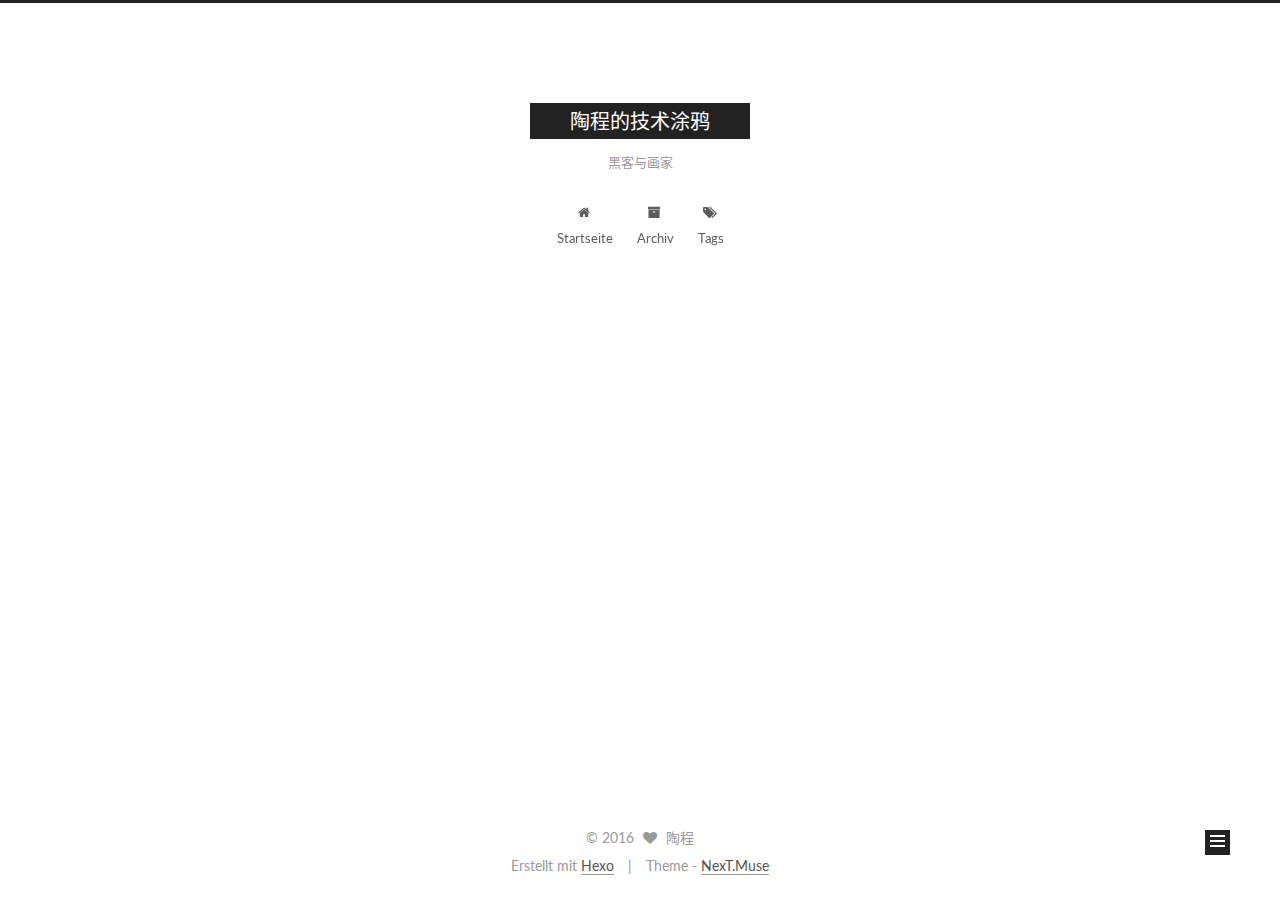
==== commit 19795c53: "Site updated: 2016-11-20 14:49:19" ====
--- a/index.html
+++ b/index.html
@@ -85,11 +85,11 @@
 
 
 <meta property="og:type" content="website">
-<meta property="og:title" content="陶程">
+<meta property="og:title" content="陶程的技术涂鸦">
 <meta property="og:url" content="http://yoursite.com/index.html">
-<meta property="og:site_name" content="陶程">
+<meta property="og:site_name" content="陶程的技术涂鸦">
 <meta name="twitter:card" content="summary">
-<meta name="twitter:title" content="陶程">
+<meta name="twitter:title" content="陶程的技术涂鸦">
 
 
 
@@ -123,7 +123,7 @@
 
 
 
-  <title> 陶程 </title>
+  <title> 陶程的技术涂鸦 </title>
 </head>
 
 <body itemscope itemtype="http://schema.org/WebPage" lang="zh-CN">
@@ -156,7 +156,7 @@
   <div class="custom-logo-site-title">
     <a href="/"  class="brand" rel="start">
       <span class="logo-line-before"><i></i></span>
-      <span class="site-title">陶程</span>
+      <span class="site-title">陶程的技术涂鸦</span>
       <span class="logo-line-after"><i></i></span>
     </a>
   </div>
@@ -245,9 +245,9 @@
   </span>
 
   <span style="display:none" itemprop="publisher" itemscope itemtype="http://schema.org/Organization">
-    <meta itemprop="name" content="陶程">
+    <meta itemprop="name" content="陶程的技术涂鸦">
     <span style="display:none" itemprop="logo" itemscope itemtype="http://schema.org/ImageObject">
-      <img style="display:none;" itemprop="url image" alt="陶程" src="">
+      <img style="display:none;" itemprop="url image" alt="陶程的技术涂鸦" src="">
     </span>
   </span>
 
@@ -315,131 +315,6 @@
         
           
             <p>我的第一篇博客</p>
-
-          
-        
-      
-    </div>
-
-    <div>
-      
-    </div>
-
-    <div>
-      
-    </div>
-
-
-    <footer class="post-footer">
-      
-
-      
-
-      
-      
-        <div class="post-eof"></div>
-      
-    </footer>
-  </article>
-
-
-    
-      
-
-  
-
-  
-  
-  
-
-  <article class="post post-type-normal " itemscope itemtype="http://schema.org/Article">
-  <link itemprop="mainEntityOfPage" href="http://yoursite.com/2016/11/19/hello-world/">
-
-  <span style="display:none" itemprop="author" itemscope itemtype="http://schema.org/Person">
-    <meta itemprop="name" content="陶程">
-    <meta itemprop="description" content="">
-    <meta itemprop="image" content="/images/avatar.gif">
-  </span>
-
-  <span style="display:none" itemprop="publisher" itemscope itemtype="http://schema.org/Organization">
-    <meta itemprop="name" content="陶程">
-    <span style="display:none" itemprop="logo" itemscope itemtype="http://schema.org/ImageObject">
-      <img style="display:none;" itemprop="url image" alt="陶程" src="">
-    </span>
-  </span>
-
-    
-      <header class="post-header">
-
-        
-        
-          <h1 class="post-title" itemprop="name headline">
-            
-            
-              
-                
-                <a class="post-title-link" href="/2016/11/19/hello-world/" itemprop="url">
-                  Hello World
-                </a>
-              
-            
-          </h1>
-        
-
-        <div class="post-meta">
-          <span class="post-time">
-            
-              <span class="post-meta-item-icon">
-                <i class="fa fa-calendar-o"></i>
-              </span>
-              <span class="post-meta-item-text">Veröffentlicht am</span>
-              <time title="Post created" itemprop="dateCreated datePublished" datetime="2016-11-19T23:21:11+08:00">
-                2016-11-19
-              </time>
-            
-
-            
-
-            
-          </span>
-
-          
-
-          
-            
-          
-
-          
-
-          
-          
-
-          
-
-          
-
-        </div>
-      </header>
-    
-
-
-    <div class="post-body" itemprop="articleBody">
-
-      
-      
-
-      
-        
-          
-            <p>Welcome to <a href="https://hexo.io/" target="_blank" rel="external">Hexo</a>! This is your very first post. Check <a href="https://hexo.io/docs/" target="_blank" rel="external">documentation</a> for more info. If you get any problems when using Hexo, you can find the answer in <a href="https://hexo.io/docs/troubleshooting.html" target="_blank" rel="external">troubleshooting</a> or you can ask me on <a href="https://github.com/hexojs/hexo/issues" target="_blank" rel="external">GitHub</a>.</p>
-<h2 id="Quick-Start"><a href="#Quick-Start" class="headerlink" title="Quick Start"></a>Quick Start</h2><h3 id="Create-a-new-post"><a href="#Create-a-new-post" class="headerlink" title="Create a new post"></a>Create a new post</h3><figure class="highlight bash"><table><tr><td class="gutter"><pre><div class="line">1</div></pre></td><td class="code"><pre><div class="line">$ hexo new <span class="string">"My New Post"</span></div></pre></td></tr></table></figure>
-<p>More info: <a href="https://hexo.io/docs/writing.html" target="_blank" rel="external">Writing</a></p>
-<h3 id="Run-server"><a href="#Run-server" class="headerlink" title="Run server"></a>Run server</h3><figure class="highlight bash"><table><tr><td class="gutter"><pre><div class="line">1</div></pre></td><td class="code"><pre><div class="line">$ hexo server</div></pre></td></tr></table></figure>
-<p>More info: <a href="https://hexo.io/docs/server.html" target="_blank" rel="external">Server</a></p>
-<h3 id="Generate-static-files"><a href="#Generate-static-files" class="headerlink" title="Generate static files"></a>Generate static files</h3><figure class="highlight bash"><table><tr><td class="gutter"><pre><div class="line">1</div></pre></td><td class="code"><pre><div class="line">$ hexo generate</div></pre></td></tr></table></figure>
-<p>More info: <a href="https://hexo.io/docs/generating.html" target="_blank" rel="external">Generating</a></p>
-<h3 id="Deploy-to-remote-sites"><a href="#Deploy-to-remote-sites" class="headerlink" title="Deploy to remote sites"></a>Deploy to remote sites</h3><figure class="highlight bash"><table><tr><td class="gutter"><pre><div class="line">1</div></pre></td><td class="code"><pre><div class="line">$ hexo deploy</div></pre></td></tr></table></figure>
-<p>More info: <a href="https://hexo.io/docs/deployment.html" target="_blank" rel="external">Deployment</a></p>
 
           
         
@@ -510,7 +385,7 @@
         <nav class="site-state motion-element">
           <div class="site-state-item site-state-posts">
             <a href="/archives">
-              <span class="site-state-item-count">2</span>
+              <span class="site-state-item-count">1</span>
               <span class="site-state-item-name">Artikel</span>
             </a>
           </div>
--- a/css/main.css
+++ b/css/main.css
@@ -1681,7 +1681,7 @@
   width: 4px;
   height: 4px;
   border-radius: 50%;
-  background: #af9e11;
+  background: #4effc6;
 }
 .links-of-blogroll {
   font-size: 13px;
